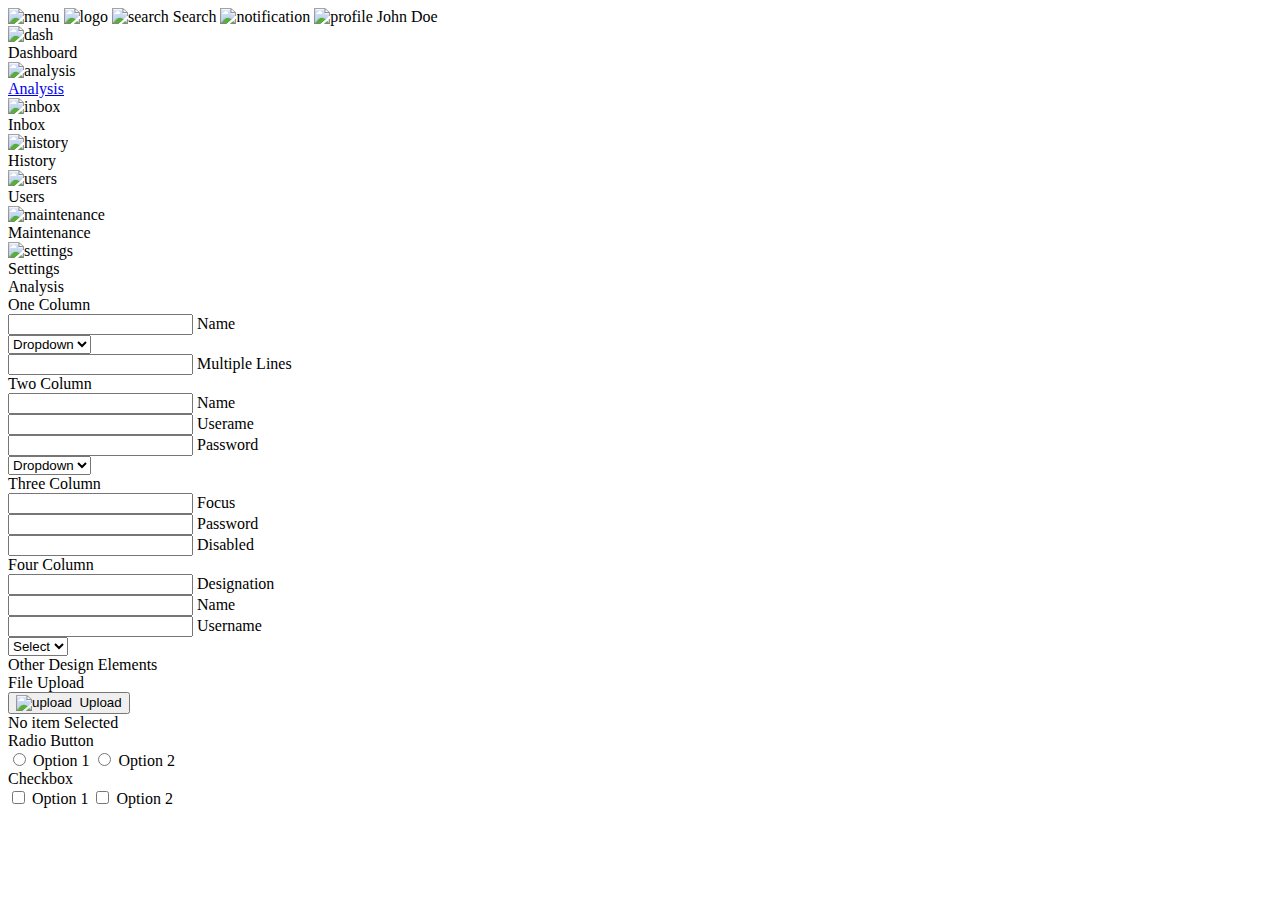
==== innerpage.html @ 88b57304 "Add files via upload" ====
<!DOCTYPE html>
<html lang="en">
<head>
    <meta charset="UTF-8">
    <meta http-equiv="X-UA-Compatible" content="IE=edge">
    <meta name="viewport" content="width=device-width, initial-scale=1.0">
    <title>Document</title>
    <link href="C:\Users\DELL\Desktop\TS software\Tatvasoft project\HTML Training assignment\css\style.css" rel="stylesheet" type="text/css">
</head>
<body>
    <div class="main">
        <div class="title">
            <img src="C:\Users\DELL\Desktop\TS software\Tatvasoft project\HTML Training assignment\images\menu-bar.svg" alt="menu" id="menuLogo">
            <img src="C:\Users\DELL\Desktop\TS software\Tatvasoft project\HTML Training assignment\images\logo.svg" alt="logo" id="logo">
            <img src="C:\Users\DELL\Desktop\TS software\Tatvasoft project\HTML Training assignment\images\search-icon.svg" alt="search" id="search">
            <span id="span">Search</span>
            <img src="C:\Users\DELL\Desktop\TS software\Tatvasoft project\HTML Training assignment\images\notification-icon.svg" alt="notification" id="notification">
            <img src="C:\Users\DELL\Desktop\TS software\Tatvasoft project\HTML Training assignment\images\profile.png" alt="profile" id="profile">
            <span id="profileName">John Doe</span>
        </div>
    </div>
<div class="content">
    <div class="navigation">
       <div id="nav1">
        <img src="C:\Users\DELL\Desktop\TS software\Tatvasoft project\HTML Training assignment\images\dashboard-default.svg" alt="dash">
        <div id="dashboard">Dashboard</div>
        
    </div>
    
    <div id="nav2">
        <img src="C:\Users\DELL\Desktop\TS software\Tatvasoft project\HTML Training assignment\images\graph-default.svg" alt="analysis">
        <span><div id="analysis"><a href="C:\Users\DELL\Desktop\TS software\Tatvasoft project\HTML Training assignment\innerpage.html" target="_parent">Analysis</a></div></span>
    </div>
    

    <div id="nav3">
        <img src="C:\Users\DELL\Desktop\TS software\Tatvasoft project\HTML Training assignment\images\inbox-default.svg" alt="inbox">
        <span><div id="inbox">Inbox</div></span>
    </div>

    <div id="nav4">
        <img src="C:\Users\DELL\Desktop\TS software\Tatvasoft project\HTML Training assignment\images\clock-default.svg" alt="history">
        <span><div id="history">History</div></span>
    </div>
    
    <div id="nav5">
        <img src="C:\Users\DELL\Desktop\TS software\Tatvasoft project\HTML Training assignment\images\user-default.svg" alt="users">
        <span><div id="users">Users</div></span>
    </div>
    <div id="nav6">
        <img src="C:\Users\DELL\Desktop\TS software\Tatvasoft project\HTML Training assignment\images\maintenance-default.svg" alt="maintenance">
        <span><div id="maintenance">Maintenance</div></span>
    </div>
    <div id="nav7">
        <img src="C:\Users\DELL\Desktop\TS software\Tatvasoft project\HTML Training assignment\images\setting-default.svg" alt="settings">
        <span><div id="settings">Settings</div></span>
    </div>
    <div class="ana">
        <div class="Analysis">Analysis</div>
        <div class="mainbox">
            <div class="oneColumn">One Column</div>
           
                <div class="text-field1">
                    <input type="text" required id="textField1">
                    <label id="name">Name</label>
                </div>
                <div class="text-field2">
                <select name="dropdown" id="dropdown1">
                    <option value="dropdown">Dropdown</option>
                    <option value="123">123</option>
                    <option value="456">456</option>
                    <option value="789">789</option>
                    <option value="012">012</option>
                </select></div>
                <div class="text-field3">
                    <input type="textarea" required id="textField3">
                    <label id="multipleLine">Multiple Lines</label>
                </div>
                <div class="twoColumn">Two Column</div>
                <div class="text-field4">
                    <input type="text" required id="textField4">
                    <label id="tf4">Name</label>
                </div>
                <div class="text-field5">
                    <input type="text" required id="textField5">
                    <label id="userName">Userame</label>
                </div>
                <div class="text-field6">
                    <input type="password" required id="textField6">
                    <label id="password1">Password</label>
                </div>
                <div class="text-field7">
                    <select name="dropdown" id="dropdown2">
                        <option value="dropdown">Dropdown</option>
                        <option value="abc">ABC</option>
                        <option value="def">DEF</option>
                        <option value="ghi">GHI</option>
                        <option value="jkl">JKL</option>
                    </select></div>
                    <div class="threeColumn">Three Column</div>
                    <div id="text-field8">
                    <input type="text" required id="textField8">
                    <label id="focus">Focus</label>
                    </div>
                    <div id="text-field9">
                        <input type="password" required id="textField9">
                        <label id="password2">Password</label>
                        </div>
                        <div id="text-field10">
                            <input type="disabled" required id="textField10">
                            <label id="disabled">Disabled</label>
                            </div>
                            <div class="fourColumn">Four Column</div>
                            <div id="text-field11">
                            <input type="text" required id="textField11">
                            <label id="designation">Designation</label>
                            </div>
                            <div id="text-field12">
                                <input type="text" required id="textField12">
                                <label id="tf12">Name</label>
                                </div>
                                <div id="text-field13">
                                    <input type="text" required id="textField13">
                                    <label id="tf13">Username</label>
                                    </div>
                                    <div class="text-field14">
                                        <select name="dropdown" id="dropdown3">
                                            <option value="select">Select</option>
                                            <option value="abc">ABC</option>
                                            <option value="def">DEF</option>
                                            <option value="ghi">GHI</option>
                                            <option value="jkl">JKL</option>
                                        </select></div>
                                        <div class="column5">Other Design Elements</div>
                                        <div class="column6">File Upload</div>
                                        <div class="column7">
                                            <button id="upload"><img src="C:\Users\DELL\Desktop\TS software\Tatvasoft project\HTML Training assignment\images\cloud-upload-icon.svg" alt="upload">&nbsp;&nbsp;Upload</button>
                                            <div id="noItemSelected">No item Selected</div>
                                            <div class="column8">Radio Button</div>
                                            <input type="radio" id="radio1" name="radiobutton1" value="radiobutton1">
                                            <label for="radio1" id="option1">Option 1</label>
                                            <input type="radio" id="radio2" name="radiobutton2" value="radiobutton2">
                                            <label for="radio2" id="option2">Option 2</label>
                                        </div>
                                        <div class="column9">Checkbox</div>
                                        <input type="checkbox" id="checkbox1" name="checkbox1" value="checkbox1">
                                        <label for="checkbox1" id="option3">Option 1</label>
                                        <input type="checkbox" id="checkbox2" name="checkbox2" value="checkbox2">
                                        <label for="checkbox2" id="option4">Option 2</label>
                
            </div>
        </div>
    </div>
</body>
</html>
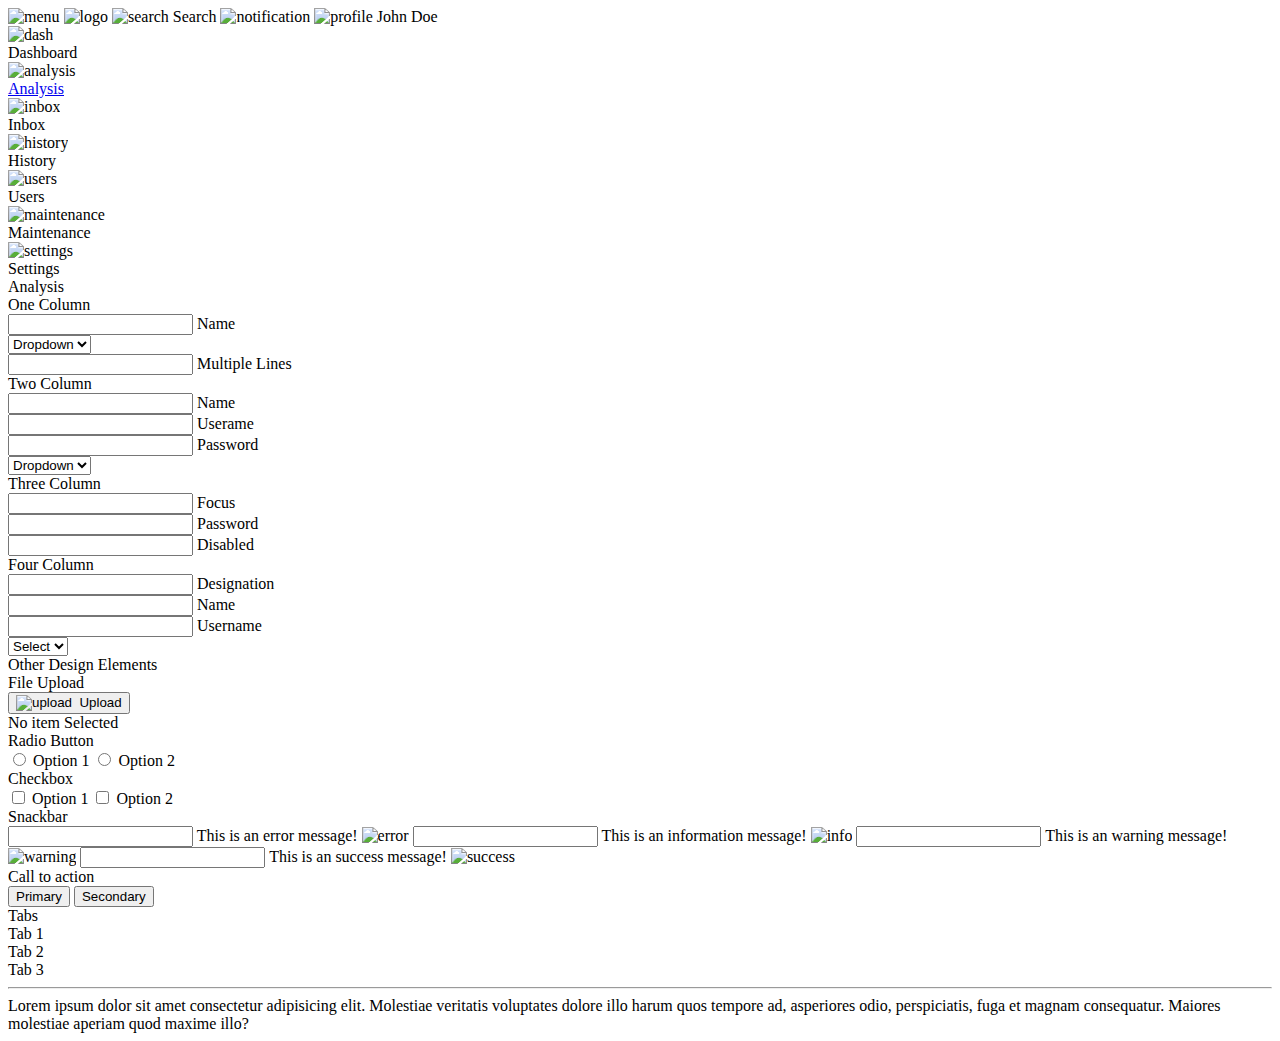
==== commit c10b3a1c: "Add files via upload" ====
--- a/innerpage.html
+++ b/innerpage.html
@@ -147,6 +147,35 @@
                                         <label for="checkbox1" id="option3">Option 1</label>
                                         <input type="checkbox" id="checkbox2" name="checkbox2" value="checkbox2">
                                         <label for="checkbox2" id="option4">Option 2</label>
+                                        <div class="column10">Snackbar</div>
+                                        <div class="text-field15">
+                                            <input type="text" id="textField15">
+                                            <label for="textfield15" id="tf15">This is an error message!</label>
+                                            <img src="C:\Users\DELL\Desktop\TS software\Tatvasoft project\HTML Training assignment\images\error-icon.svg" alt="error" id="errorIcon">
+                                            <input type="text" id="textField16">
+                                            <label for="textField16" id="tf16">This is an information message!</label>
+                                            <img src="C:\Users\DELL\Desktop\TS software\Tatvasoft project\HTML Training assignment\images\info-icon.svg" alt="info" id="infoIcon">
+                                            <input type="text" id="textField17">
+                                            <label for="textField17" id="tf17">This is an warning message!</label>
+                                            <img src="C:\Users\DELL\Desktop\TS software\Tatvasoft project\HTML Training assignment\images\warning-icon.svg" alt="warning" id="warningIcon">
+                                            <input type="text" id="textField18">
+                                            <label for="textField18" id="tf18">This is an success message!</label>
+                                            <img src="C:\Users\DELL\Desktop\TS software\Tatvasoft project\HTML Training assignment\images\success-icon.svg" alt="success" id="successIcon">
+                                        </div>
+                                        <div class="column11">Call to action</div>
+                                        <div class="column12">
+                                            <button id="primary">Primary</button>
+                                            <button id="secondary">Secondary</button>
+                                        </div>
+                                        <div class="column13">Tabs</div>
+                                        <div class="column14">
+                                            <div id="tab1">Tab 1</div>
+                                            <div id="tab2">Tab 2</div>
+                                            <div id="tab3">Tab 3</div>
+                                        </div>
+                                        <hr id="tabline">
+                                        <div class="column15">Lorem ipsum dolor sit amet consectetur adipisicing elit. Molestiae veritatis voluptates dolore illo harum quos tempore ad, asperiores odio, perspiciatis, fuga et magnam consequatur. Maiores molestiae aperiam quod maxime illo?</div>
+
                 
             </div>
         </div>
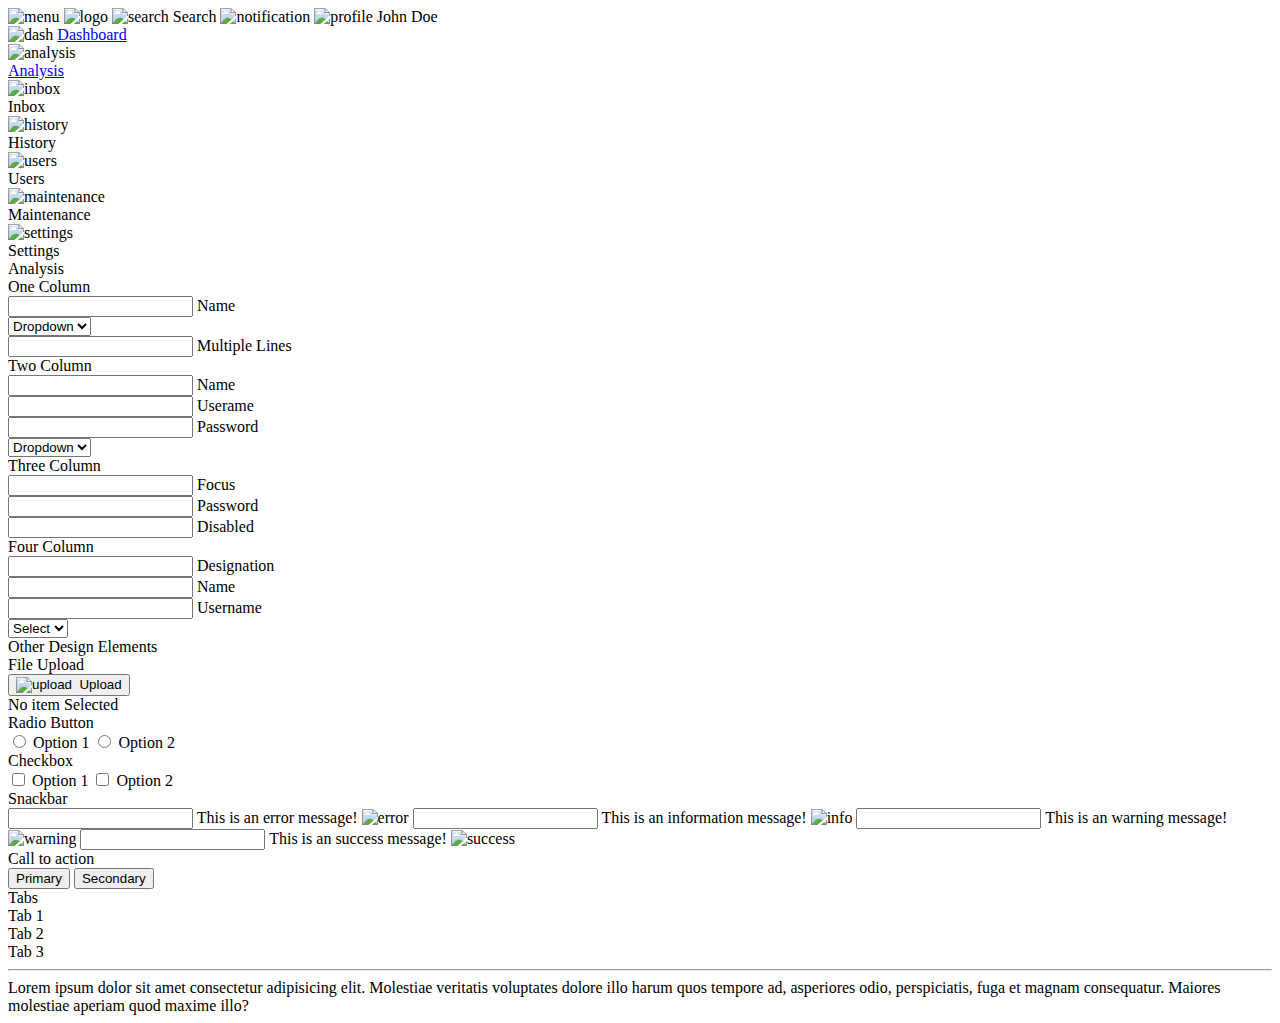
==== commit 01c917c3: "Add files via upload" ====
--- a/innerpage.html
+++ b/innerpage.html
@@ -23,13 +23,12 @@
     <div class="navigation">
        <div id="nav1">
         <img src="C:\Users\DELL\Desktop\TS software\Tatvasoft project\HTML Training assignment\images\dashboard-default.svg" alt="dash">
-        <div id="dashboard">Dashboard</div>
-        
+        <a id="dashboard" href="C:\Users\DELL\Desktop\TS software\Tatvasoft project\HTML Training assignment\dashboard.html">Dashboard</a>
     </div>
     
     <div id="nav2">
         <img src="C:\Users\DELL\Desktop\TS software\Tatvasoft project\HTML Training assignment\images\graph-default.svg" alt="analysis">
-        <span><div id="analysis"><a href="C:\Users\DELL\Desktop\TS software\Tatvasoft project\HTML Training assignment\innerpage.html" target="_parent">Analysis</a></div></span>
+        <span><div id="analysis"><a href="C:\Users\DELL\Desktop\TS software\Tatvasoft project\HTML Training assignment\innerpage.html">Analysis</a></div></span>
     </div>
     
 
